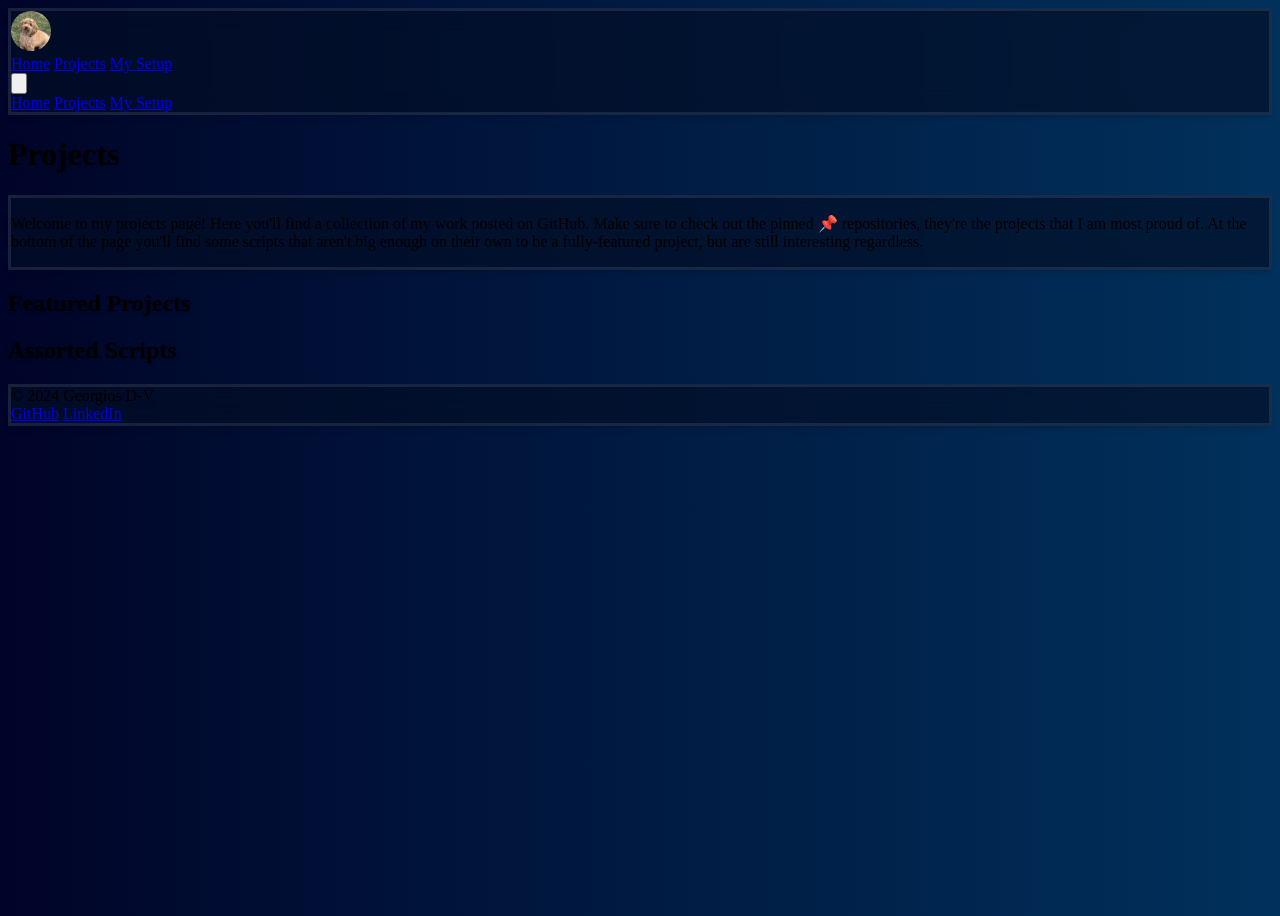
==== projects/index.html @ 71616d90 "Remove cdn" ====
<!DOCTYPE html>
<html lang="en">
<head>
  <meta charset="UTF-8">
  <meta name="viewport" content="width=device-width, initial-scale=1.0">
  <title>Projects - Georgios Dialynas-Vatsis</title>
  <link rel="apple-touch-icon" sizes="180x180" href="../assets/favicon/apple-touch-icon.png">
  <link rel="icon" type="image/png" sizes="96x96" href="../assets/favicon/favicon-96x96.png">
  <link rel="icon" type="image/svg+xml" href="../assets/favicon/favicon.svg">
  <link rel="icon" type="image/x-icon" href="../assets/favicon/favicon.ico">
  <link rel="manifest" href="/manifest.json">
  <link href="../tailwind.css" rel="stylesheet">
  <style>
    html { min-height: 100vh; }
    body {
      min-height: 100vh;
      position: relative;
      background: #001b42;
      background: -webkit-linear-gradient(to left, #00315c, #000428);
      background: linear-gradient(to left, #00315c, #000428);
    }
    .overlay {
      position: fixed;
      top: 0;
      left: 0;
      width: 100%;
      height: 100%;
      background: linear-gradient(135deg, rgba(8, 13, 21, 0.7) 0%, rgba(12, 26, 46, 0.6) 100%);
      z-index: -1;
    }
    .glass {
      backdrop-filter: blur(12px);
      -webkit-backdrop-filter: blur(12px);
      background-color: rgba(3, 15, 37, 0.65);
      border: 3px solid rgba(148, 163, 184, 0.15);
      box-shadow: 0 4px 6px -1px rgba(0, 0, 0, 0.1), 0 2px 4px -1px rgba(0, 0, 0, 0.06);
    }
    .hover-card {
      transition: all 0.3s ease;
      height: 100%;
      display: flex;
      flex-direction: column;
    }
    .hover-card:hover {
      transform: translateY(-5px);
      box-shadow: 0 10px 20px rgba(0, 0, 0, 0.2);
    }
    .nav-link {
      position: relative;
      transition: color 0.3s ease;
    }
    .nav-link::after {
      content: '';
      position: absolute;
      width: 0;
      height: 2px;
      bottom: -4px;
      left: 50%;
      background-color: #38bdf8;
      transition: all 0.3s ease;
      transform: translateX(-50%);
    }
    .nav-link:hover::after { width: 100%; }
    .logo-image {
      width: 40px;
      height: 40px;
      border-radius: 50%;
      object-fit: cover;
    }
    .footer-link {
      position: relative;
      transition: color 0.3s ease;
    }
    .footer-link::after {
      content: '';
      position: absolute;
      width: 0;
      height: 2px;
      bottom: -4px;
      left: 50%;
      background-color: #38bdf8;
      transition: all 0.3s ease;
      transform: translateX(-50%);
    }
    .link {
      text-decoration-line: underline;
      text-decoration-thickness: 1px;
      text-decoration-color: #38bdf8;
      text-underline-offset: 2px;
      transition: all 0.3s ease;
    }

    .link:hover {
      text-decoration-thickness: 2px;
      color: #7dd3fc;
    }
    .footer-link:hover::after { width: 100%; }
    .text-enhanced { text-shadow: 0 1px 3px rgba(0, 0, 0, 0.3); }
    #noJsWarning { display: none; }
    .noscript #projectsContent { display: none !important; }
    .noscript #noJsWarning { display: block !important; }
  </style>
  <noscript><style>body {display: none !important; }</style></noscript>
</head>
<body class="text-white min-h-screen flex flex-col">
<nav class="fixed w-full top-0 z-50 glass border-b border-gray-700/50">
  <div class="max-w-6xl mx-auto px-4">
    <div class="flex justify-between h-16">
      <a href="/" class="flex items-center">
        <img src="../assets/images/max-stare.jpeg" alt="Max" class="logo-image">
      </a>
      <div class="hidden sm:flex sm:space-x-8 items-center">
        <a href="/" class="nav-link text-gray-300 hover:text-sky-400 px-3 py-2 text-base">Home</a>
        <a href="/projects" class="nav-link text-gray-300 hover:text-sky-400 px-3 py-2 text-base">Projects</a>
        <a href="/setup" class="nav-link text-gray-300 hover:text-sky-400 px-3 py-2 text-base">My Setup</a>
      </div>
      <button type="button" onclick="toggleMenu()" class="text-gray-300 hover:text-sky-400 sm:hidden">
        <svg class="h-6 w-6" fill="none" viewBox="0 0 24 24" stroke="currentColor">
          <path stroke-linecap="round" stroke-linejoin="round" stroke-width="2" d="M4 6h16M4 12h16M4 18h16" />
        </svg>
      </button>
    </div>
  </div>
  <div class="hidden sm:hidden" id="mobileMenu">
    <div class="px-2 pt-2 pb-3 space-y-1 border-t border-gray-700/50">
      <a href="/" class="nav-link text-gray-300 hover:text-sky-400 block px-3 py-2 text-base">Home</a>
      <a href="/projects" class="nav-link text-gray-300 hover:text-sky-400 block px-3 py-2 text-base">Projects</a>
      <a href="/setup" class="nav-link text-gray-300 hover:text-sky-400 block px-3 py-2 text-base">My Setup</a>
    </div>
  </div>
</nav>

<main class="container mx-auto px-4 py-8 mt-16 flex-grow">
  <div class="max-w-6xl mx-auto space-y-16">
    <div id="noJsWarning" class="glass p-6 rounded-lg text-center">
      <p class="text-xl text-gray-300 mb-4">You can find my projects over at GitHub</p>
      <a href="https://github.com/sistav" class="link">Visit my GitHub Profile</a>
    </div>
    <div id="projectsContent">
      <div class="space-y-6 mb-16">
        <h1 class="text-5xl font-light text-sky-400 text-enhanced mb-8">Projects</h1>
        <div class="glass p-6 rounded-lg border border-gray-600/50 hover-card">
          <p class="text-gray-300 leading-relaxed">
            Welcome to my projects page! Here you'll find a collection of my work posted on GitHub.
            Make sure to check out the pinned 📌 repositories, they're the projects that I am most proud of.
            At the bottom of the page you'll find some scripts that aren't big enough on their own to be a fully-featured project, but are still interesting regardless.
          </p>
        </div>
      </div>
      <div class="space-y-8">
        <h2 class="text-3xl font-light text-sky-400 text-enhanced">Featured Projects</h2>
        <div id="projectsGrid" class="grid grid-cols-1 md:grid-cols-2 gap-6"></div>
      </div>
      <div class="space-y-8 mt-16">
        <h2 class="text-3xl font-light text-sky-400 text-enhanced">Assorted Scripts</h2>
        <div id="scriptsGrid" class="grid grid-cols-1 md:grid-cols-2 gap-6"></div>
      </div>
    </div>
  </div>
</main>

<footer class="glass border-t border-gray-700/50">
  <div class="max-w-6xl mx-auto px-4 py-6">
    <div class="flex justify-between items-center">
      <div class="text-gray-400 text-sm">© 2024 Georgios D-V</div>
      <div class="flex space-x-6">
        <a href="https://github.com/sistav" class="footer-link text-gray-400 hover:text-sky-400">GitHub</a>
        <a href="https://linkedin.com/in/georgios-dv" class="footer-link text-gray-400 hover:text-sky-400">LinkedIn</a>
      </div>
    </div>
  </div>
</footer>

<script>
  const hiddenProjects = ['Sistav'];
  const pinnedProjects = ['Evil-Bot', 'MonkeyEncrypt', 'Raylib-Physics-Simulations', 'LittleManComputerEmulator'];

  function toggleMenu() {
    document.getElementById('mobileMenu').classList.toggle('hidden');
  }

  async function fetchProjects() {
    try {
      const response = await fetch('https://api.github.com/users/sistav/repos');
      const repos = await response.json();
      const sortedRepos = repos
              .filter(repo => !hiddenProjects.includes(repo.name))
              .sort((a, b) => {
                const aPinned = pinnedProjects.includes(a.name);
                const bPinned = pinnedProjects.includes(b.name);
                if (aPinned && !bPinned) return -1;
                if (!aPinned && bPinned) return 1;
                return new Date(b.updated_at) - new Date(a.updated_at);
              });

      const projectsGrid = document.getElementById('projectsGrid');
      projectsGrid.innerHTML = '';
      sortedRepos.forEach(repo => {
        const projectCard = createProjectCard(repo);
        projectsGrid.appendChild(projectCard);
      });
    } catch (error) {
      console.error('Error fetching projects:', error);
    }
  }

  async function fetchGists() {
    try {
      const response = await fetch('https://api.github.com/users/sistav/gists');
      const gists = await response.json();
      const scriptsGrid = document.getElementById('scriptsGrid');
      scriptsGrid.innerHTML = '';
      gists.forEach(gist => {
        const gistCard = createGistCard(gist);
        scriptsGrid.appendChild(gistCard);
      });
    } catch (error) {
      console.error('Error fetching gists:', error);
    }
  }

  function createProjectCard(repo) {
    const div = document.createElement('div');
    const isPinned = pinnedProjects.includes(repo.name);
    div.innerHTML = `
    <a href="${repo.html_url}" target="_blank" rel="noopener noreferrer" class="block glass p-6 rounded-lg border border-gray-600/50 hover-card no-underline h-full">
      <div class="flex justify-between items-start mb-4">
        <h3 class="text-xl text-sky-300 text-enhanced">
          ${repo.name}${isPinned ? '<span class="ml-2 text-yellow-400">📌</span>' : ''}
        </h3>
      </div>
      <p class="text-gray-300 mb-4 flex-grow">${repo.description || 'No description available.'}</p>
      <div class="flex flex-wrap gap-2">
        ${repo.language ? `<span class="px-2 py-1 text-sm rounded-full bg-gray-700/50 text-gray-300">${repo.language}</span>` : ''}
        <span class="px-2 py-1 text-sm rounded-full bg-gray-700/50 text-gray-300">${new Date(repo.updated_at).toLocaleDateString()}</span>
      </div>
    </a>`;
    return div;
}

  function createGistCard(gist) {
    const div = document.createElement('div');
    const filename = Object.keys(gist.files)[0];
    const file = gist.files[filename];
    div.innerHTML = `
    <a href="${gist.html_url}" target="_blank" rel="noopener noreferrer" class="block glass p-6 rounded-lg border border-gray-600/50 hover-card no-underline h-full">
      <div class="flex justify-between items-start mb-4">
        <h3 class="text-xl text-sky-300 text-enhanced">${filename}</h3>
      </div>
      <p class="text-gray-300 mb-4 flex-grow">${gist.description || 'No description available.'}</p>
      <div class="flex flex-wrap gap-2">
        <span class="px-2 py-1 text-sm rounded-full bg-gray-700/50 text-gray-300">${file.language || 'Text'}</span>
        <span class="px-2 py-1 text-sm rounded-full bg-gray-700/50 text-gray-300">${new Date(gist.created_at).toLocaleDateString()}</span>
      </div>
    </a>`;
    return div;
  }

  document.addEventListener('DOMContentLoaded', () => {
    if (!document.body.classList.contains('noscript')) {
      fetchProjects();
      fetchGists();
    }
  });
</script>
</body>
</html>
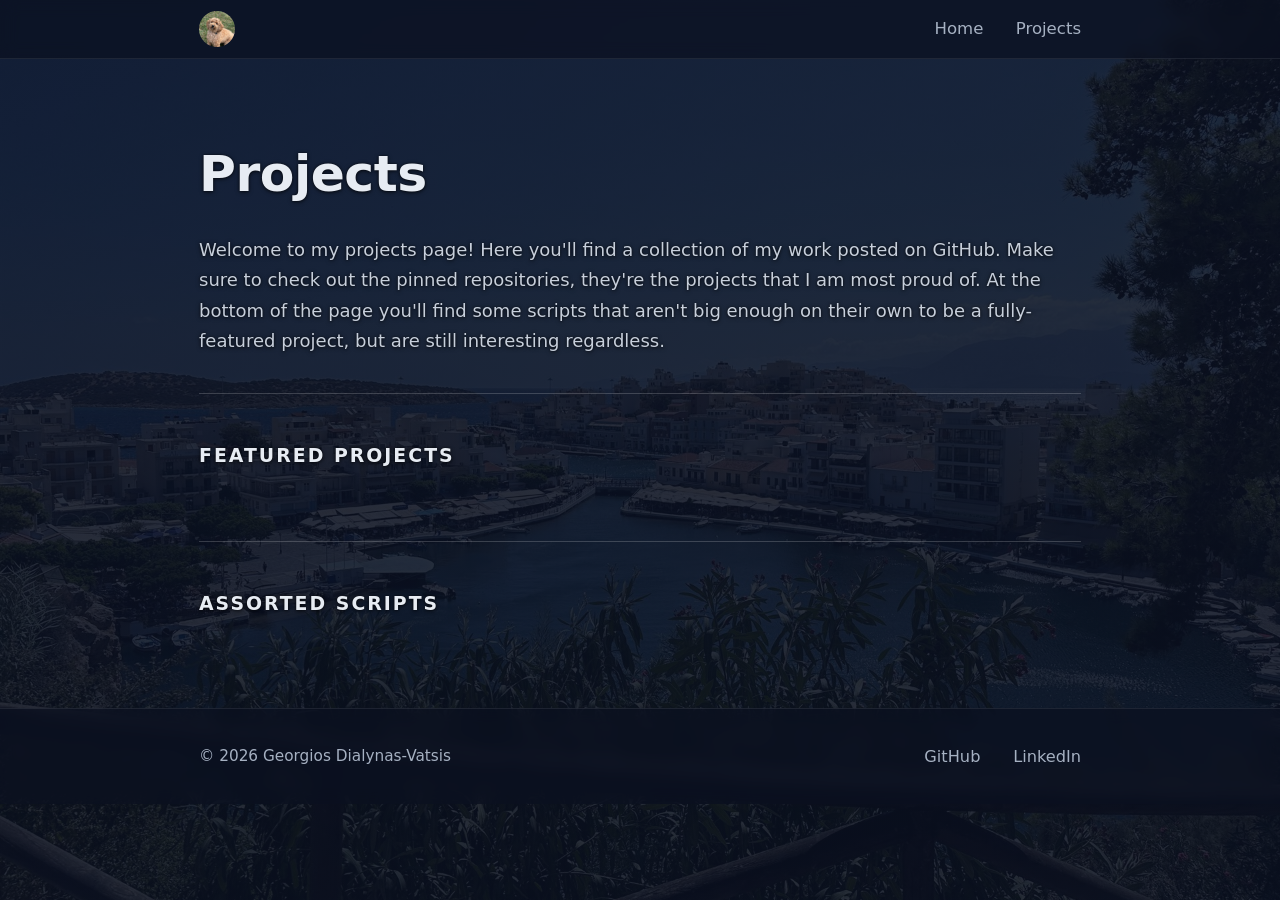
==== commit f6ac730e: "Update Site" ====
--- a/projects/index.html
+++ b/projects/index.html
@@ -8,260 +8,144 @@
   <link rel="icon" type="image/png" sizes="96x96" href="../assets/favicon/favicon-96x96.png">
   <link rel="icon" type="image/svg+xml" href="../assets/favicon/favicon.svg">
   <link rel="icon" type="image/x-icon" href="../assets/favicon/favicon.ico">
-  <link rel="manifest" href="/manifest.json">
-  <link href="../tailwind.css" rel="stylesheet">
-  <style>
-    html { min-height: 100vh; }
-    body {
-      min-height: 100vh;
-      position: relative;
-      background: #001b42;
-      background: -webkit-linear-gradient(to left, #00315c, #000428);
-      background: linear-gradient(to left, #00315c, #000428);
-    }
-    .overlay {
-      position: fixed;
-      top: 0;
-      left: 0;
-      width: 100%;
-      height: 100%;
-      background: linear-gradient(135deg, rgba(8, 13, 21, 0.7) 0%, rgba(12, 26, 46, 0.6) 100%);
-      z-index: -1;
-    }
-    .glass {
-      backdrop-filter: blur(12px);
-      -webkit-backdrop-filter: blur(12px);
-      background-color: rgba(3, 15, 37, 0.65);
-      border: 3px solid rgba(148, 163, 184, 0.15);
-      box-shadow: 0 4px 6px -1px rgba(0, 0, 0, 0.1), 0 2px 4px -1px rgba(0, 0, 0, 0.06);
-    }
-    .hover-card {
-      transition: all 0.3s ease;
-      height: 100%;
-      display: flex;
-      flex-direction: column;
-    }
-    .hover-card:hover {
-      transform: translateY(-5px);
-      box-shadow: 0 10px 20px rgba(0, 0, 0, 0.2);
-    }
-    .nav-link {
-      position: relative;
-      transition: color 0.3s ease;
-    }
-    .nav-link::after {
-      content: '';
-      position: absolute;
-      width: 0;
-      height: 2px;
-      bottom: -4px;
-      left: 50%;
-      background-color: #38bdf8;
-      transition: all 0.3s ease;
-      transform: translateX(-50%);
-    }
-    .nav-link:hover::after { width: 100%; }
-    .logo-image {
-      width: 40px;
-      height: 40px;
-      border-radius: 50%;
-      object-fit: cover;
-    }
-    .footer-link {
-      position: relative;
-      transition: color 0.3s ease;
-    }
-    .footer-link::after {
-      content: '';
-      position: absolute;
-      width: 0;
-      height: 2px;
-      bottom: -4px;
-      left: 50%;
-      background-color: #38bdf8;
-      transition: all 0.3s ease;
-      transform: translateX(-50%);
-    }
-    .link {
-      text-decoration-line: underline;
-      text-decoration-thickness: 1px;
-      text-decoration-color: #38bdf8;
-      text-underline-offset: 2px;
-      transition: all 0.3s ease;
-    }
+  <link href="../style.css" rel="stylesheet">
+</head>
+<body>
 
-    .link:hover {
-      text-decoration-thickness: 2px;
-      color: #7dd3fc;
-    }
-    .footer-link:hover::after { width: 100%; }
-    .text-enhanced { text-shadow: 0 1px 3px rgba(0, 0, 0, 0.3); }
-    #noJsWarning { display: none; }
-    .noscript #projectsContent { display: none !important; }
-    .noscript #noJsWarning { display: block !important; }
-  </style>
-  <noscript><style>body {display: none !important; }</style></noscript>
-</head>
-<body class="text-white min-h-screen flex flex-col">
-<nav class="fixed w-full top-0 z-50 glass border-b border-gray-700/50">
-  <div class="max-w-6xl mx-auto px-4">
-    <div class="flex justify-between h-16">
-      <a href="/" class="flex items-center">
-        <img src="../assets/images/max-stare.jpeg" alt="Max" class="logo-image">
+  <nav>
+    <div class="nav-inner">
+      <a class="brand" href="/" aria-label="Home">
+        <img src="../assets/images/max-stare.jpeg" alt="Max">
       </a>
-      <div class="hidden sm:flex sm:space-x-8 items-center">
-        <a href="/" class="nav-link text-gray-300 hover:text-sky-400 px-3 py-2 text-base">Home</a>
-        <a href="/projects" class="nav-link text-gray-300 hover:text-sky-400 px-3 py-2 text-base">Projects</a>
-        <a href="/setup" class="nav-link text-gray-300 hover:text-sky-400 px-3 py-2 text-base">My Setup</a>
+      <div class="nav-links">
+        <a href="/">Home</a>
+        <a href="/projects">Projects</a>
       </div>
-      <button type="button" onclick="toggleMenu()" class="text-gray-300 hover:text-sky-400 sm:hidden">
-        <svg class="h-6 w-6" fill="none" viewBox="0 0 24 24" stroke="currentColor">
-          <path stroke-linecap="round" stroke-linejoin="round" stroke-width="2" d="M4 6h16M4 12h16M4 18h16" />
+      <button class="hamburger" aria-label="Menu" aria-expanded="false" aria-controls="mobileMenu" onclick="toggleMenu(this)">
+        <svg width="24" height="24" viewBox="0 0 24 24" fill="none" stroke="currentColor" stroke-width="2" stroke-linecap="round">
+          <line x1="4" y1="7" x2="20" y2="7"></line>
+          <line x1="4" y1="12" x2="20" y2="12"></line>
+          <line x1="4" y1="17" x2="20" y2="17"></line>
         </svg>
       </button>
     </div>
-  </div>
-  <div class="hidden sm:hidden" id="mobileMenu">
-    <div class="px-2 pt-2 pb-3 space-y-1 border-t border-gray-700/50">
-      <a href="/" class="nav-link text-gray-300 hover:text-sky-400 block px-3 py-2 text-base">Home</a>
-      <a href="/projects" class="nav-link text-gray-300 hover:text-sky-400 block px-3 py-2 text-base">Projects</a>
-      <a href="/setup" class="nav-link text-gray-300 hover:text-sky-400 block px-3 py-2 text-base">My Setup</a>
+    <div class="mobile-menu" id="mobileMenu">
+      <a href="/">Home</a>
+      <a href="/projects">Projects</a>
     </div>
-  </div>
-</nav>
+  </nav>
 
-<main class="container mx-auto px-4 py-8 mt-16 flex-grow">
-  <div class="max-w-6xl mx-auto space-y-16">
-    <div id="noJsWarning" class="glass p-6 rounded-lg text-center">
-      <p class="text-xl text-gray-300 mb-4">You can find my projects over at GitHub</p>
-      <a href="https://github.com/sistav" class="link">Visit my GitHub Profile</a>
-    </div>
-    <div id="projectsContent">
-      <div class="space-y-6 mb-16">
-        <h1 class="text-5xl font-light text-sky-400 text-enhanced mb-8">Projects</h1>
-        <div class="glass p-6 rounded-lg border border-gray-600/50 hover-card">
-          <p class="text-gray-300 leading-relaxed">
-            Welcome to my projects page! Here you'll find a collection of my work posted on GitHub.
-            Make sure to check out the pinned 📌 repositories, they're the projects that I am most proud of.
-            At the bottom of the page you'll find some scripts that aren't big enough on their own to be a fully-featured project, but are still interesting regardless.
-          </p>
-        </div>
+  <main>
+
+    <header style="padding: 4rem 0 1rem;">
+      <h1 class="page-title">Projects</h1>
+      <div class="prose">
+        <p>Welcome to my projects page! Here you'll find a collection of my work posted on GitHub.
+        Make sure to check out the pinned repositories, they're the projects that I am most proud of.
+        At the bottom of the page you'll find some scripts that aren't big enough on their own to be a
+        fully-featured project, but are still interesting regardless.</p>
+        <noscript>
+          <p>JavaScript is needed to load my projects live from GitHub. You can browse them all
+          on <a class="link" href="https://github.com/GeorgiosDV">my GitHub profile</a>.</p>
+        </noscript>
       </div>
-      <div class="space-y-8">
-        <h2 class="text-3xl font-light text-sky-400 text-enhanced">Featured Projects</h2>
-        <div id="projectsGrid" class="grid grid-cols-1 md:grid-cols-2 gap-6"></div>
-      </div>
-      <div class="space-y-8 mt-16">
-        <h2 class="text-3xl font-light text-sky-400 text-enhanced">Assorted Scripts</h2>
-        <div id="scriptsGrid" class="grid grid-cols-1 md:grid-cols-2 gap-6"></div>
+    </header>
+
+    <section class="reveal">
+      <div class="label">Featured Projects</div>
+      <div id="projectsGrid" class="cards"></div>
+    </section>
+
+    <section class="reveal">
+      <div class="label">Assorted Scripts</div>
+      <div id="scriptsGrid" class="cards"></div>
+    </section>
+
+  </main>
+
+  <footer>
+    <div class="foot-inner">
+      <div class="c">© <span id="year">2026</span> Georgios Dialynas-Vatsis</div>
+      <div>
+        <a href="https://github.com/GeorgiosDV">GitHub</a>
+        <a href="https://linkedin.com/in/georgios-dv">LinkedIn</a>
       </div>
     </div>
-  </div>
-</main>
+  </footer>
 
-<footer class="glass border-t border-gray-700/50">
-  <div class="max-w-6xl mx-auto px-4 py-6">
-    <div class="flex justify-between items-center">
-      <div class="text-gray-400 text-sm">© 2024 Georgios D-V</div>
-      <div class="flex space-x-6">
-        <a href="https://github.com/sistav" class="footer-link text-gray-400 hover:text-sky-400">GitHub</a>
-        <a href="https://linkedin.com/in/georgios-dv" class="footer-link text-gray-400 hover:text-sky-400">LinkedIn</a>
-      </div>
-    </div>
-  </div>
-</footer>
+  <script src="../script.js"></script>
+  <script>
+    const hiddenProjects = [];
+    const pinnedProjects = ['Evil-Bot', 'MonkeyEncrypt', 'Raylib-Physics-Simulations', 'LittleManComputerEmulator'];
 
-<script>
-  const hiddenProjects = ['Sistav'];
-  const pinnedProjects = ['Evil-Bot', 'MonkeyEncrypt', 'Raylib-Physics-Simulations', 'LittleManComputerEmulator'];
+    function escapeHtml(str) {
+      const div = document.createElement('div');
+      div.textContent = str;
+      return div.innerHTML;
+    }
 
-  function toggleMenu() {
-    document.getElementById('mobileMenu').classList.toggle('hidden');
-  }
+    function card(url, title, isPinned, description, lang, dateStr) {
+      const a = document.createElement('a');
+      a.href = url;
+      a.target = '_blank';
+      a.rel = 'noopener noreferrer';
+      a.className = 'card';
+      a.innerHTML = `
+        <h3>${escapeHtml(title)}</h3>
+        <p>${escapeHtml(description || 'No description available.')}</p>
+        <div class="tags">
+          ${isPinned ? '<span class="tag pin">Pinned</span>' : ''}
+          ${lang ? `<span class="tag">${escapeHtml(lang)}</span>` : ''}
+          <span class="tag">${dateStr}</span>
+        </div>`;
+      return a;
+    }
 
-  async function fetchProjects() {
-    try {
-      const response = await fetch('https://api.github.com/users/sistav/repos');
-      const repos = await response.json();
-      const sortedRepos = repos
-              .filter(repo => !hiddenProjects.includes(repo.name))
-              .sort((a, b) => {
-                const aPinned = pinnedProjects.includes(a.name);
-                const bPinned = pinnedProjects.includes(b.name);
-                if (aPinned && !bPinned) return -1;
-                if (!aPinned && bPinned) return 1;
-                return new Date(b.updated_at) - new Date(a.updated_at);
-              });
+    async function fetchProjects() {
+      try {
+        const response = await fetch('https://api.github.com/users/georgiosDV/repos');
+        const repos = await response.json();
+        const sorted = repos
+          .filter(r => !hiddenProjects.includes(r.name))
+          .sort((a, b) => {
+            const ap = pinnedProjects.includes(a.name);
+            const bp = pinnedProjects.includes(b.name);
+            if (ap && !bp) return -1;
+            if (!ap && bp) return 1;
+            return new Date(b.updated_at) - new Date(a.updated_at);
+          });
+        const grid = document.getElementById('projectsGrid');
+        grid.innerHTML = '';
+        sorted.forEach(r => grid.appendChild(
+          card(r.html_url, r.name, pinnedProjects.includes(r.name), r.description, r.language,
+               new Date(r.updated_at).toLocaleDateString())
+        ));
+      } catch (err) {
+        console.error('Error fetching projects:', err);
+      }
+    }
 
-      const projectsGrid = document.getElementById('projectsGrid');
-      projectsGrid.innerHTML = '';
-      sortedRepos.forEach(repo => {
-        const projectCard = createProjectCard(repo);
-        projectsGrid.appendChild(projectCard);
-      });
-    } catch (error) {
-      console.error('Error fetching projects:', error);
+    async function fetchGists() {
+      try {
+        const response = await fetch('https://api.github.com/users/georgiosDV/gists');
+        const gists = await response.json();
+        const grid = document.getElementById('scriptsGrid');
+        grid.innerHTML = '';
+        gists.forEach(g => {
+          const filename = Object.keys(g.files)[0];
+          const file = g.files[filename];
+          grid.appendChild(
+            card(g.html_url, filename, false, g.description, file.language || 'Text',
+                 new Date(g.created_at).toLocaleDateString())
+          );
+        });
+      } catch (err) {
+        console.error('Error fetching gists:', err);
+      }
     }
-  }
 
-  async function fetchGists() {
-    try {
-      const response = await fetch('https://api.github.com/users/sistav/gists');
-      const gists = await response.json();
-      const scriptsGrid = document.getElementById('scriptsGrid');
-      scriptsGrid.innerHTML = '';
-      gists.forEach(gist => {
-        const gistCard = createGistCard(gist);
-        scriptsGrid.appendChild(gistCard);
-      });
-    } catch (error) {
-      console.error('Error fetching gists:', error);
-    }
-  }
-
-  function createProjectCard(repo) {
-    const div = document.createElement('div');
-    const isPinned = pinnedProjects.includes(repo.name);
-    div.innerHTML = `
-    <a href="${repo.html_url}" target="_blank" rel="noopener noreferrer" class="block glass p-6 rounded-lg border border-gray-600/50 hover-card no-underline h-full">
-      <div class="flex justify-between items-start mb-4">
-        <h3 class="text-xl text-sky-300 text-enhanced">
-          ${repo.name}${isPinned ? '<span class="ml-2 text-yellow-400">📌</span>' : ''}
-        </h3>
-      </div>
-      <p class="text-gray-300 mb-4 flex-grow">${repo.description || 'No description available.'}</p>
-      <div class="flex flex-wrap gap-2">
-        ${repo.language ? `<span class="px-2 py-1 text-sm rounded-full bg-gray-700/50 text-gray-300">${repo.language}</span>` : ''}
-        <span class="px-2 py-1 text-sm rounded-full bg-gray-700/50 text-gray-300">${new Date(repo.updated_at).toLocaleDateString()}</span>
-      </div>
-    </a>`;
-    return div;
-}
-
-  function createGistCard(gist) {
-    const div = document.createElement('div');
-    const filename = Object.keys(gist.files)[0];
-    const file = gist.files[filename];
-    div.innerHTML = `
-    <a href="${gist.html_url}" target="_blank" rel="noopener noreferrer" class="block glass p-6 rounded-lg border border-gray-600/50 hover-card no-underline h-full">
-      <div class="flex justify-between items-start mb-4">
-        <h3 class="text-xl text-sky-300 text-enhanced">${filename}</h3>
-      </div>
-      <p class="text-gray-300 mb-4 flex-grow">${gist.description || 'No description available.'}</p>
-      <div class="flex flex-wrap gap-2">
-        <span class="px-2 py-1 text-sm rounded-full bg-gray-700/50 text-gray-300">${file.language || 'Text'}</span>
-        <span class="px-2 py-1 text-sm rounded-full bg-gray-700/50 text-gray-300">${new Date(gist.created_at).toLocaleDateString()}</span>
-      </div>
-    </a>`;
-    return div;
-  }
-
-  document.addEventListener('DOMContentLoaded', () => {
-    if (!document.body.classList.contains('noscript')) {
-      fetchProjects();
-      fetchGists();
-    }
-  });
-</script>
+    fetchProjects();
+    fetchGists();
+  </script>
 </body>
-</html>+</html>
--- a/style.css
+++ b/style.css
@@ -0,0 +1,177 @@
+:root {
+  --bg-rgb:     10, 16, 32;
+  --text:       #e7ecf3;
+  --text-prose: #c7cfdb;
+  --muted:      #a6b1c2;
+  --accent-rgb: 108, 198, 255;
+  --warm-rgb:   245, 185, 122;
+  --accent:     rgb(var(--accent-rgb));
+  --warm:       rgb(var(--warm-rgb));
+  --line:       rgba(255, 255, 255, 0.08);
+  --line-2:     rgba(255, 255, 255, 0.14);
+  --rule:       rgba(255, 255, 255, 0.18);
+  --display:    system-ui, -apple-system, 'Segoe UI', Roboto, Helvetica, Arial, sans-serif;
+  --body:       system-ui, -apple-system, 'Segoe UI', Roboto, Helvetica, Arial, sans-serif;
+  --col:        52rem;
+}
+
+* { box-sizing: border-box; margin: 0; padding: 0; }
+html { font-size: 112.5%; scroll-behavior: smooth; }
+body {
+  min-height: 100vh;
+  background:
+    linear-gradient(rgba(var(--bg-rgb), 0.88), rgba(var(--bg-rgb), 0.88)),
+    url('assets/images/background-min.jpg') center center / cover no-repeat fixed;
+  color: var(--text);
+  font-family: var(--body);
+  line-height: 1.7;
+  -webkit-font-smoothing: antialiased;
+}
+
+.name, .page-title, .label, .edu h3, .card h3,
+.nav-links a, .mobile-menu a, .foot-inner a { font-family: var(--display); }
+
+.name, .label, .page-title, .edu h3, .edu p, .prose p, a.link {
+  text-shadow: 0 1px 4px rgba(0, 0, 0, 0.7), 0 0 2px rgba(0, 0, 0, 0.5);
+}
+
+.nav-links a, .mobile-menu a, .foot-inner a {
+  color: var(--muted); text-decoration: none; transition: color .2s ease;
+}
+.nav-links a:hover, .mobile-menu a:hover, .foot-inner a:hover { color: var(--text); }
+
+.edu-img, .ph {
+  aspect-ratio: 1; border-radius: 12px; overflow: hidden; border: 1px solid var(--line);
+}
+.edu-img img, .ph img {
+  width: 100%; height: 100%; object-fit: cover; transition: transform .5s ease;
+}
+.edu-img:hover img, .ph:hover img { transform: scale(1.04); }
+
+nav, footer {
+  background: rgba(var(--bg-rgb), 0.7);
+  -webkit-backdrop-filter: blur(8px);
+  backdrop-filter: blur(8px);
+}
+nav {
+  position: sticky; top: 0; z-index: 50;
+  border-bottom: 1px solid var(--line);
+}
+.nav-inner {
+  max-width: var(--col); margin: 0 auto; padding: 0 1.5rem;
+  height: 58px; display: flex; align-items: center; justify-content: space-between;
+}
+.brand { display: flex; align-items: center; }
+.brand img {
+  display: block; width: 36px; height: 36px; border-radius: 50%; object-fit: cover;
+}
+.nav-links { display: flex; gap: 1.8rem; }
+.nav-links a { font-size: .92rem; }
+.hamburger {
+  display: none; background: none; border: 0; padding: 4px;
+  color: var(--text); cursor: pointer; align-items: center;
+}
+.mobile-menu { display: none; }
+.mobile-menu a { font-size: .95rem; padding: .7rem 1.5rem; }
+.mobile-menu.open {
+  display: flex; flex-direction: column;
+  border-top: 1px solid var(--line); padding-bottom: .4rem;
+}
+
+main { max-width: var(--col); margin: 0 auto; padding: 0 1.5rem; }
+
+.hero { text-align: center; padding: 2.75rem 0 3.5rem; }
+.name {
+  font-weight: 700; color: var(--text);
+  font-size: clamp(1.9rem, 7vw, 2.5rem); line-height: 1.1; letter-spacing: -1px;
+}
+.name .last { white-space: nowrap; }
+
+section { padding: 2.5rem 0; border-top: 1px solid var(--rule); }
+.label {
+  font-weight: 600; color: var(--text); margin-bottom: 1.4rem;
+  font-size: 1.05rem; letter-spacing: 2px; text-transform: uppercase;
+}
+.prose p { color: var(--text-prose); margin-bottom: 1rem; }
+.prose p:last-child { margin-bottom: 0; }
+a.link {
+  color: var(--accent); text-decoration: none;
+  border-bottom: 1px solid rgba(var(--accent-rgb), .35); transition: border-color .2s ease;
+}
+a.link:hover { border-bottom-color: var(--accent); }
+
+.edu-row { display: grid; grid-template-columns: 1fr 250px; gap: 1.75rem; align-items: stretch; }
+.edu h3 { font-weight: 600; font-size: 1.35rem; margin-bottom: .4rem; color: var(--text); }
+.edu .meta { color: var(--text-prose); }
+.edu .role { margin-top: .8rem; color: var(--text); font-weight: 600; font-size: 1rem; }
+.edu .role span { display: block; margin-top: .1rem; color: var(--muted); font-weight: 400; font-size: .9rem; }
+.edu-img { aspect-ratio: 9 / 8; position: relative; align-self: start; }
+.edu-img img { position: absolute; inset: 0; object-position: top; }
+
+.float-img {
+  float: left; width: 210px; height: auto;
+  border-radius: 12px; border: 1px solid var(--line);
+  margin: .25rem 1.5rem .75rem 0;
+}
+
+.gallery { display: grid; grid-template-columns: repeat(3, 1fr); gap: 1rem; }
+
+.page-title {
+  font-weight: 700; color: var(--text); margin-bottom: 1rem;
+  font-size: clamp(2rem, 5vw, 2.8rem); letter-spacing: -.5px;
+}
+
+.cards { display: grid; grid-template-columns: 1fr 1fr; gap: 1rem; }
+.card {
+  display: flex; flex-direction: column;
+  padding: 1.4rem; border: 1px solid var(--line); border-radius: 12px;
+  background: rgba(var(--bg-rgb), 0.78);
+  -webkit-backdrop-filter: blur(6px);
+  backdrop-filter: blur(6px);
+  text-decoration: none; color: inherit;
+  transition: border-color .2s ease, transform .2s ease;
+}
+.card:hover { border-color: var(--line-2); transform: translateY(-3px); }
+.card h3 { font-weight: 600; font-size: 1.1rem; color: var(--text); margin-bottom: .5rem; }
+.card p { color: var(--text-prose); font-size: .95rem; margin-bottom: 1rem; flex-grow: 1; }
+.tags { display: flex; flex-wrap: wrap; gap: .5rem; }
+.tag {
+  font-size: .76rem; color: var(--muted);
+  border: 1px solid var(--line); border-radius: 999px; padding: .2rem .7rem;
+}
+.tag.pin { color: var(--warm); border-color: rgba(var(--warm-rgb), .4); }
+
+footer { border-top: 1px solid var(--line); margin-top: 1rem; }
+.foot-inner {
+  max-width: var(--col); margin: 0 auto; padding: 1.8rem 1.5rem;
+  display: flex; justify-content: space-between; align-items: center;
+}
+.foot-inner .c { color: var(--muted); font-size: .85rem; }
+.foot-inner a { margin-left: 1.5rem; font-size: .9rem; }
+
+.reveal { opacity: 0; transform: translateY(14px); transition: opacity .6s ease, transform .6s ease; }
+.reveal.in { opacity: 1; transform: none; }
+
+@media (max-width: 640px) {
+  .nav-links { display: none; }
+  .hamburger { display: inline-flex; }
+  .cards { grid-template-columns: 1fr; }
+  .edu-row { grid-template-columns: 1fr; gap: 1.25rem; }
+  .edu-img { aspect-ratio: 16 / 9; width: 100%; }
+  .prose { display: flex; flex-direction: column; }
+  .float-img {
+    order: 1; float: none; width: 100%;
+    aspect-ratio: 16 / 9; object-fit: cover; object-position: top;
+    margin: 1.5rem 0 0;
+  }
+  .gallery { grid-template-columns: 1fr 1fr; }
+  .gallery .ph:nth-child(3) { display: none; }
+}
+@media (max-width: 520px) {
+  .gallery { gap: .6rem; }
+}
+@media (prefers-reduced-motion: reduce) {
+  html { scroll-behavior: auto; }
+  .reveal { opacity: 1; transform: none; }
+  .edu-img img, .ph img, .card, .float-img, a.link { transition: none; }
+}
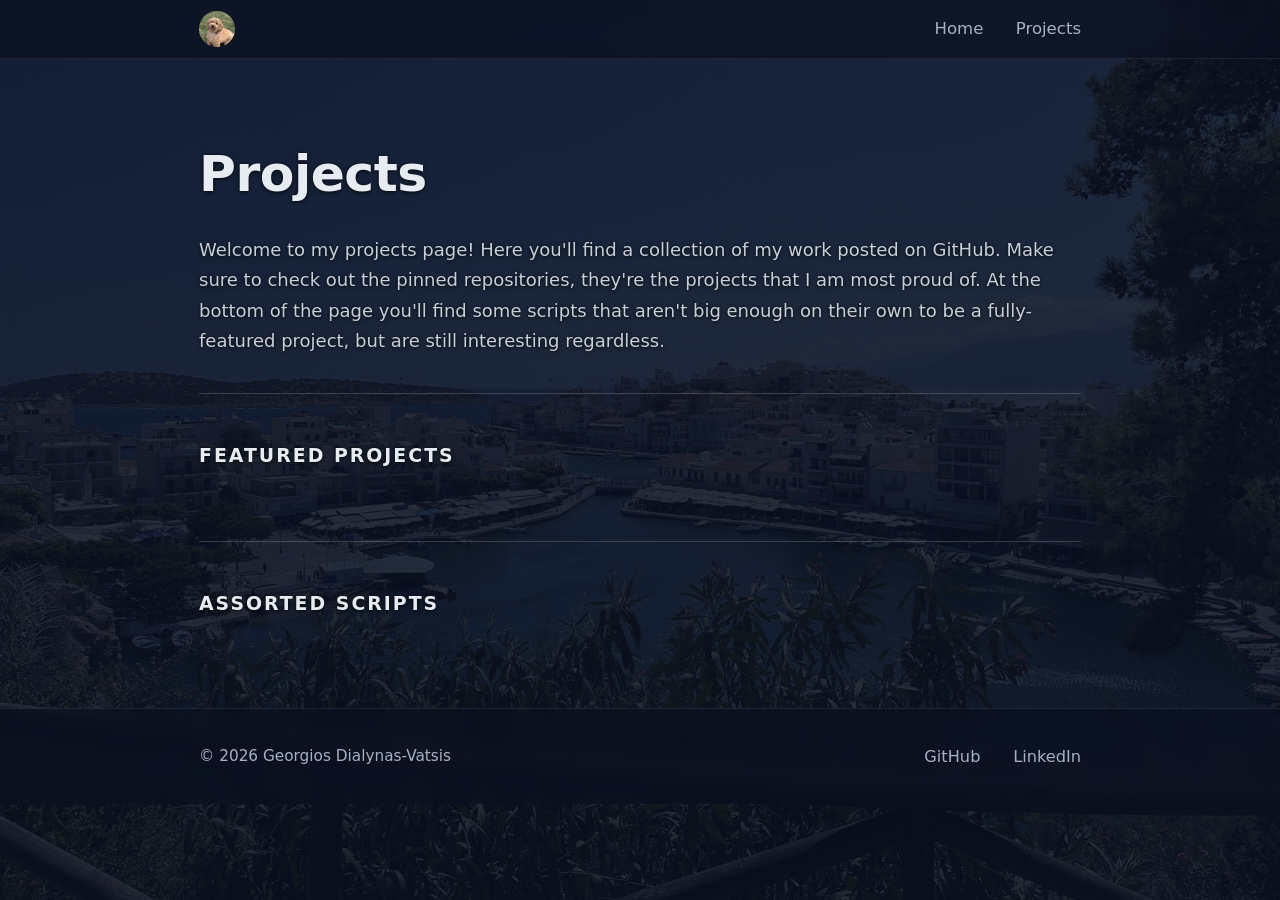
==== commit 13ec5608: "Fix No-JS" ====
--- a/projects/index.html
+++ b/projects/index.html
@@ -45,8 +45,8 @@
         At the bottom of the page you'll find some scripts that aren't big enough on their own to be a
         fully-featured project, but are still interesting regardless.</p>
         <noscript>
-          <p>JavaScript is needed to load my projects live from GitHub. You can browse them all
-          on <a class="link" href="https://github.com/GeorgiosDV">my GitHub profile</a>.</p>
+          <p class="noscript-note">JavaScript is required to load my projects live from GitHub. You can browse them all
+          on <a class="link" href="https://github.com/GeorgiosDV">my GitHub</a>. Sorry for the inconvenience :(</p>
         </noscript>
       </div>
     </header>
--- a/style.css
+++ b/style.css
@@ -19,13 +19,23 @@
 html { font-size: 112.5%; scroll-behavior: smooth; }
 body {
   min-height: 100vh;
-  background:
-    linear-gradient(rgba(var(--bg-rgb), 0.88), rgba(var(--bg-rgb), 0.88)),
-    url('assets/images/background-min.jpg') center center / cover no-repeat fixed;
+  background: rgb(var(--bg-rgb));
   color: var(--text);
   font-family: var(--body);
   line-height: 1.7;
   -webkit-font-smoothing: antialiased;
+}
+body::before {
+  content: "";
+  position: fixed;
+  top: 0;
+  left: 0;
+  width: 100%;
+  height: 100vh;
+  z-index: -1;
+  background:
+    linear-gradient(rgba(var(--bg-rgb), 0.88), rgba(var(--bg-rgb), 0.88)),
+    url('assets/images/background-min.jpg') center center / cover no-repeat;
 }
 
 .name, .page-title, .label, .edu h3, .card h3,
@@ -149,10 +159,20 @@
 .foot-inner .c { color: var(--muted); font-size: .85rem; }
 .foot-inner a { margin-left: 1.5rem; font-size: .9rem; }
 
+.noscript-note {
+  margin-top: 1.5rem;
+  padding: 1rem 1.25rem;
+  color: var(--text-prose);
+  background: rgba(220, 53, 69, 0.1);
+  border: 1px solid rgba(220, 53, 69, 0.5);
+  border-radius: 8px;
+}
+
 .reveal { opacity: 0; transform: translateY(14px); transition: opacity .6s ease, transform .6s ease; }
 .reveal.in { opacity: 1; transform: none; }
 
 @media (max-width: 640px) {
+  body { background-size: 300vw auto; background-position: center top; }
   .nav-links { display: none; }
   .hamburger { display: inline-flex; }
   .cards { grid-template-columns: 1fr; }
@@ -161,7 +181,7 @@
   .prose { display: flex; flex-direction: column; }
   .float-img {
     order: 1; float: none; width: 100%;
-    aspect-ratio: 16 / 9; object-fit: cover; object-position: top;
+    aspect-ratio: 4 / 3; object-fit: cover; object-position: top;
     margin: 1.5rem 0 0;
   }
   .gallery { grid-template-columns: 1fr 1fr; }
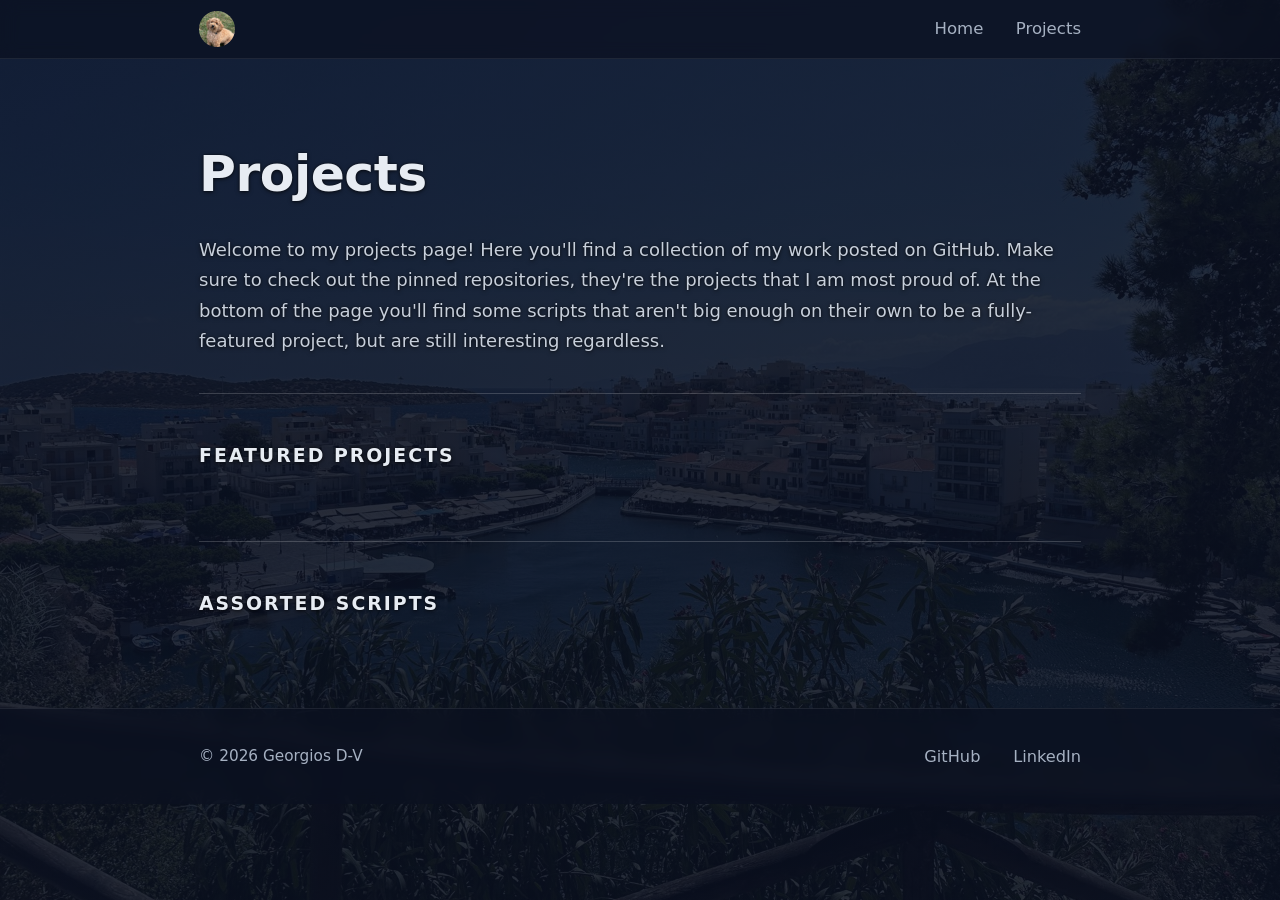
==== commit f46613e3: "Update index.html" ====
--- a/projects/index.html
+++ b/projects/index.html
@@ -65,7 +65,7 @@
 
   <footer>
     <div class="foot-inner">
-      <div class="c">© <span id="year">2026</span> Georgios Dialynas-Vatsis</div>
+      <div class="c">© <span id="year">2026</span> Georgios D-V</div>
       <div>
         <a href="https://github.com/GeorgiosDV">GitHub</a>
         <a href="https://linkedin.com/in/georgios-dv">LinkedIn</a>
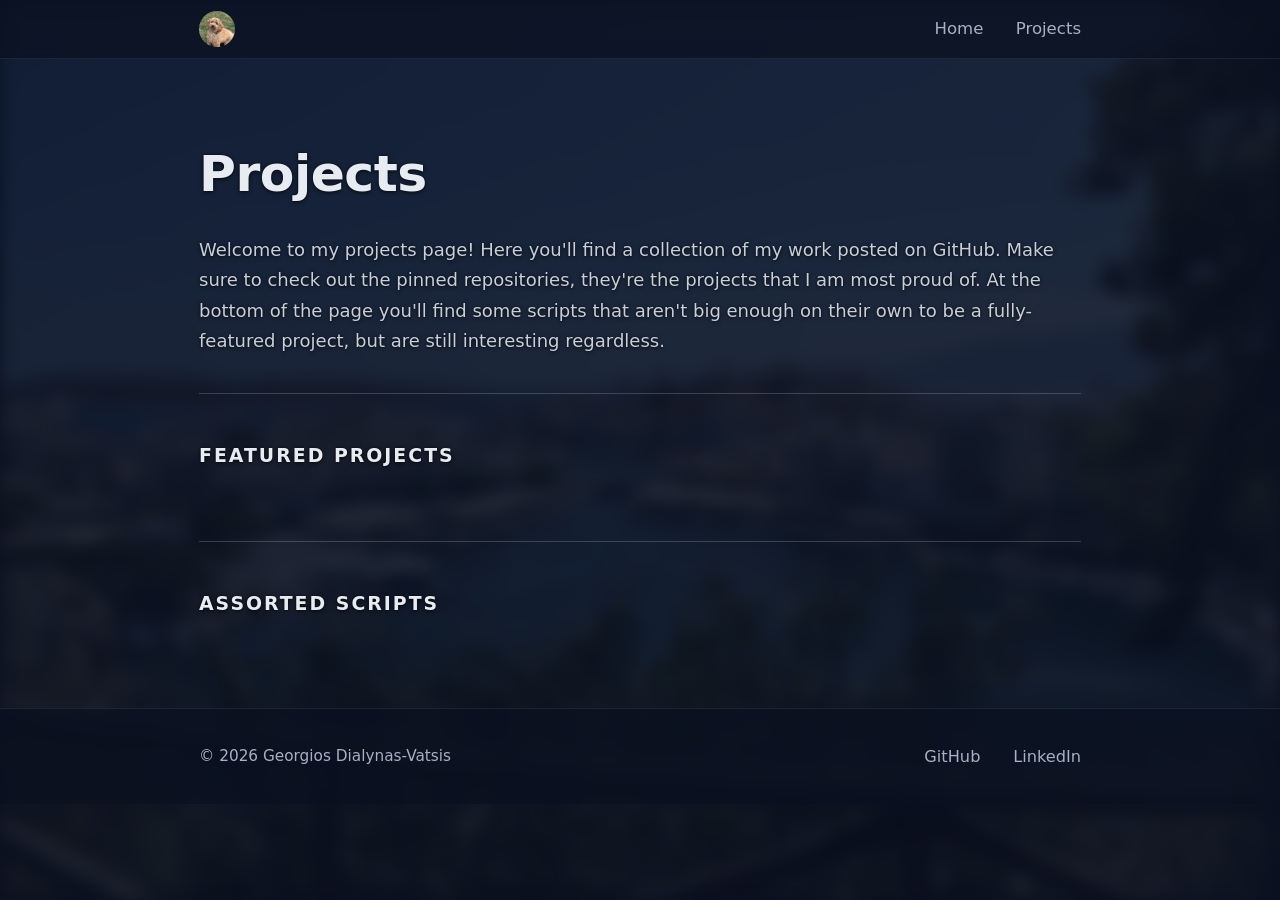
==== commit 97e72143: "Add meta tags" ====
--- a/projects/index.html
+++ b/projects/index.html
@@ -4,6 +4,19 @@
   <meta charset="UTF-8">
   <meta name="viewport" content="width=device-width, initial-scale=1.0">
   <title>Projects - Georgios Dialynas-Vatsis</title>
+  <meta name="description" content="My Personal Projects">
+  <meta name="author" content="Georgios Dialynas-Vatsis">
+  <meta name="theme-color" content="#6CC6FF">
+  <link rel="canonical" href="https://vatsis.ca/projects/">
+  <meta property="og:type" content="website">
+  <meta property="og:url" content="https://vatsis.ca/projects/">
+  <meta property="og:title" content="Projects - Georgios Dialynas-Vatsis">
+  <meta property="og:description" content="My Personal Projects">
+  <meta property="og:image" content="https://vatsis.ca/assets/images/keychron.jpeg">
+  <meta name="twitter:card" content="summary">
+  <meta name="twitter:title" content="Projects - Georgios Dialynas-Vatsis">
+  <meta name="twitter:description" content="My Personal Projects">
+  <meta name="twitter:image" content="https://vatsis.ca/assets/images/keychron.jpeg">
   <link rel="apple-touch-icon" sizes="180x180" href="../assets/favicon/apple-touch-icon.png">
   <link rel="icon" type="image/png" sizes="96x96" href="../assets/favicon/favicon-96x96.png">
   <link rel="icon" type="image/svg+xml" href="../assets/favicon/favicon.svg">
@@ -65,7 +78,7 @@
 
   <footer>
     <div class="foot-inner">
-      <div class="c">© <span id="year">2026</span> Georgios D-V</div>
+      <div class="c">© <span id="year">2026</span> Georgios Dialynas-Vatsis</div>
       <div>
         <a href="https://github.com/GeorgiosDV">GitHub</a>
         <a href="https://linkedin.com/in/georgios-dv">LinkedIn</a>
--- a/style.css
+++ b/style.css
@@ -33,6 +33,7 @@
   width: 100%;
   height: 100vh;
   z-index: -1;
+  filter: blur(8px);
   background:
     linear-gradient(rgba(var(--bg-rgb), 0.88), rgba(var(--bg-rgb), 0.88)),
     url('assets/images/background-min.jpg') center center / cover no-repeat;
